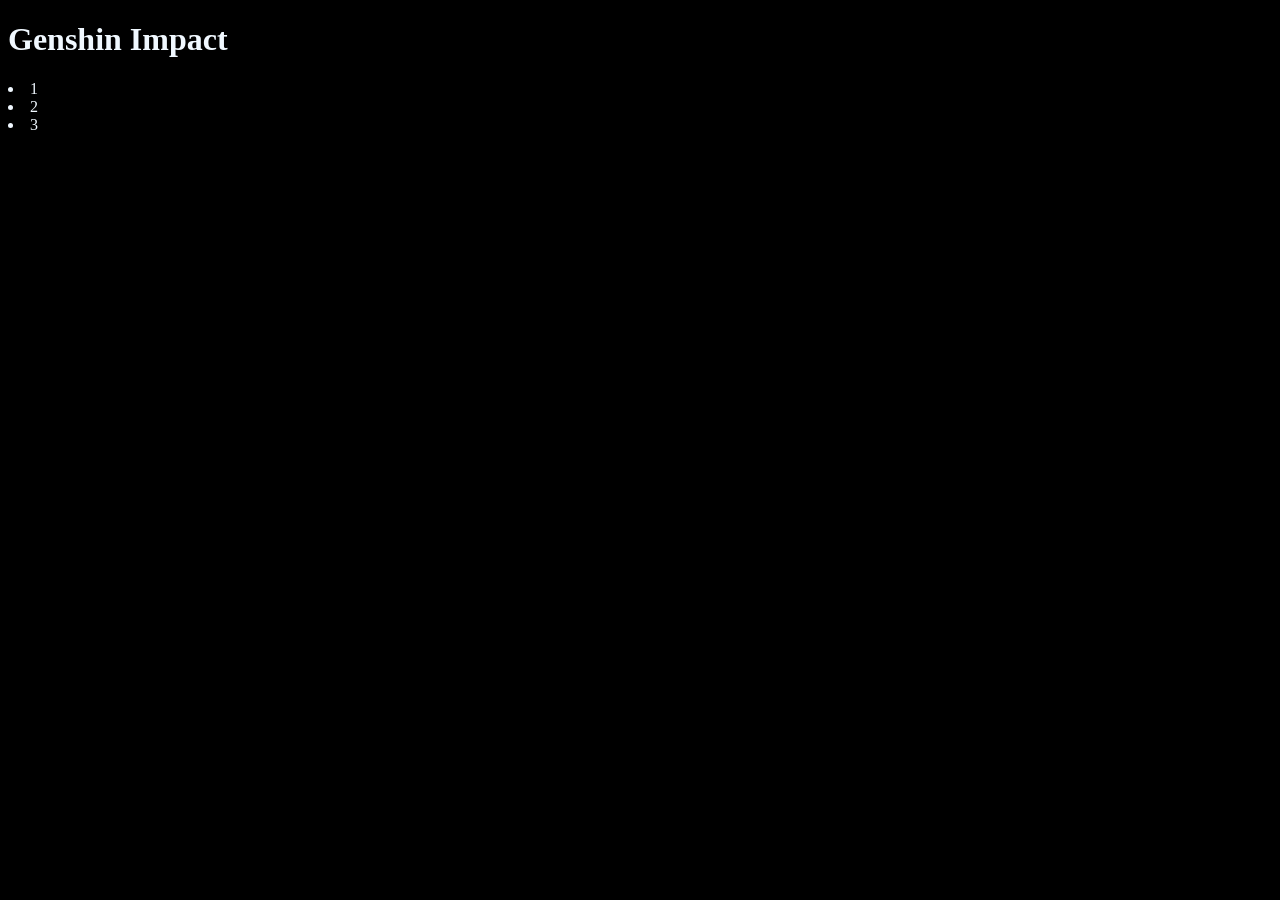
==== index.html @ b5ce6bb2 "main_commit" ====
<!doctype html>
<html lang="fr">
  <head>
    <meta charset="UTF-8" />
    <meta name="viewport" content="width=device-width, initial-scale=1.0" />
    <title>Genshin Impact</title>
    <link rel="stylesheet" href="style.css" />
  </head>
  <body>
    <header>
      <h1>Genshin Impact</h1>
    </header>
  </body>
</html>
<nav>
  <li>1</li>
  <li>2</li>
  <li>3</li>
</nav>
---- style.css ----
body {
  font-family: "Cinzel", serif;
  color: aliceblue;
  background-color: rgb(0, 0, 0);
}
.test-img {
  position: relative;
  display: inline-block;
}
.title {
  font-size: 180px;
  white-space: nowrap;
  position: absolute;
  top: 5%;
  left: 5%;
  text-transform: uppercase;
  letter-spacing: 3px;
  text-align: center;
  font-style: bold;
  color: black;
  opacity: 0.7;
   animation: hydroWave 6s ease-in-out infinite;
  transform-origin: center;
}


@keyframes hydroWave {
  0%,100% {
    transform: skewX(0deg);
  }

  25% {
    transform: skewX(3deg);
  }

  50% {
    transform: skewX(0deg);
  }

  75% {
    transform: skewX(-3deg);
  }
  0%, 100% {
    text-shadow:
      0 0 10px rgb(255, 0, 0),
      0 0 20px rgb(253, 255, 107);
  }

  50% {
    text-shadow:
      0 0 20px rgb(255, 234, 0),
      0 0 40px rgb(248, 255, 149);
  }
}

.character-image {
  display: flex;

  gap: 20px;
  justify-content: center;
  align-items: center;
}

.character-image img {
  max-width: auto;
  height: 500px;
}

.character-info {
  margin-top: 20px;
}

.character-image img {
  height: 500px;

  animation: float 4s ease-in-out infinite;
}

@keyframes float {
  0%, 100% {
    transform: translateY(0);
  }

  50% {
    transform: translateY(-30px);
  }
}
.character-image img:nth-child(2) {
  animation-delay: 1s;
}
.character-info a {
  color: #d4af37;
  text-decoration: none;

  transition: all 0.3s ease;
}

.character-info a:hover {
  color: #ffffff;
  text-shadow: 0 0 15px #d4af37;
}
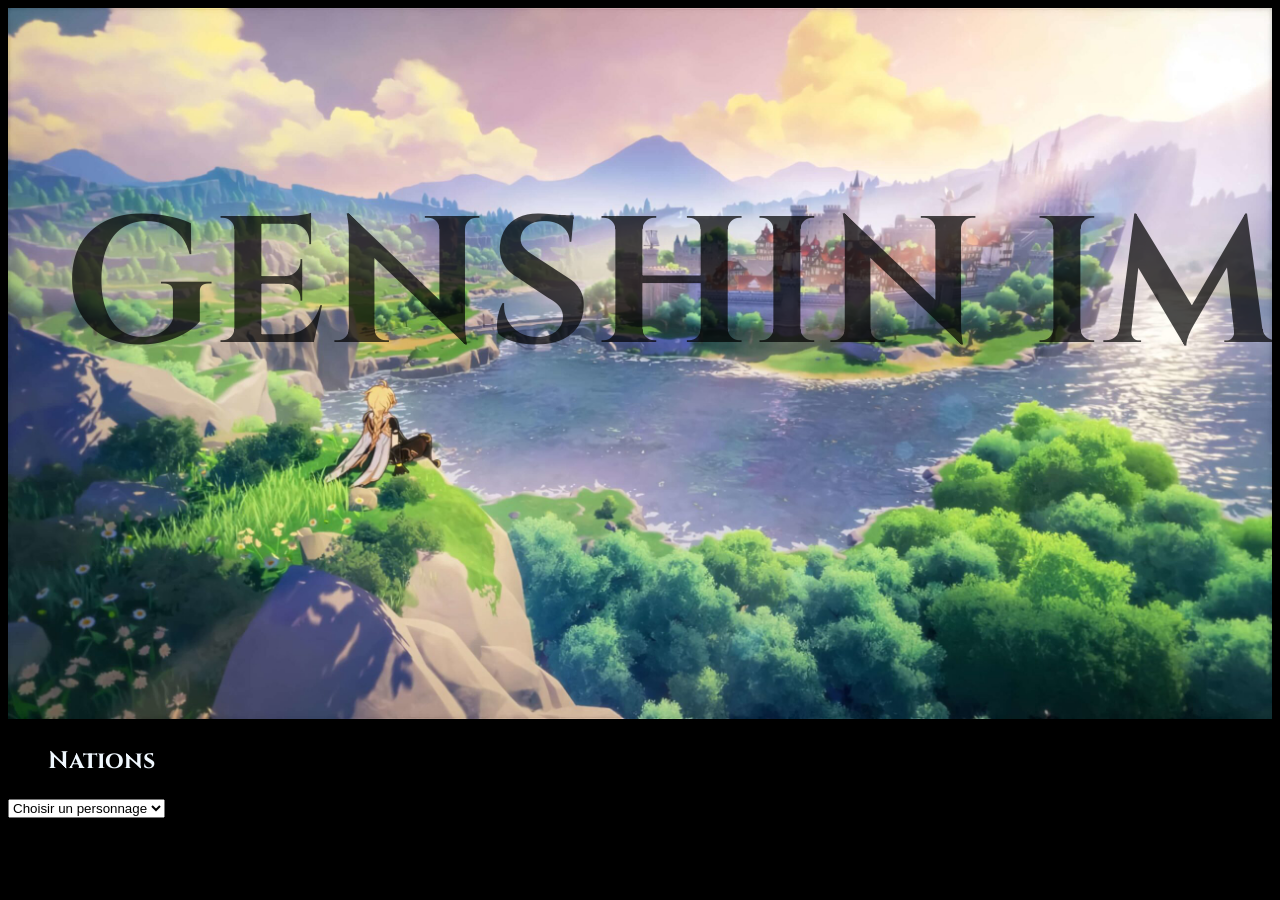
==== commit f5be250f: "rename" ====
--- a/index.html
+++ b/index.html
@@ -3,17 +3,34 @@
   <head>
     <meta charset="UTF-8" />
     <meta name="viewport" content="width=device-width, initial-scale=1.0" />
+    <!-- jeu gacha -->
     <title>Genshin Impact</title>
-    <link rel="stylesheet" href="style.css" />
+    <!-- Icone de l'onglet -->
+    <link rel="shortcut icon" href="./logo genshin.png" />
+    <link rel="stylesheet" href="style.css">
+    <link href="https://fonts.googleapis.com/css2?family=Cinzel:wght@400;700&display=swap" rel="stylesheet">
+    <script src="./index.js" defer></script>
   </head>
   <body>
-    <header>
-      <h1>Genshin Impact</h1>
-    </header>
+    <div><img class=""test-img src="./image genshin 2.jpg" height="100%" width="100% " alt="image-section" />
+       <div>
+        <h1 class="title">Genshin Impact</h1>
+    </div>
+  </div>
+
+      
+    <nav>
+      <!-- UL = Unordered List -->
+      <ul id="nations">
+        <h2>Nations</h2>
+      </ul>
+
+<select id="characterSelect">
+  <option value="">Choisir un personnage</option>
+</select>
+
+<div id="characterDetails"></div>       
+    <footer></footer>
   </body>
 </html>
-<nav>
-  <li>1</li>
-  <li>2</li>
-  <li>3</li>
-</nav>
+ 
